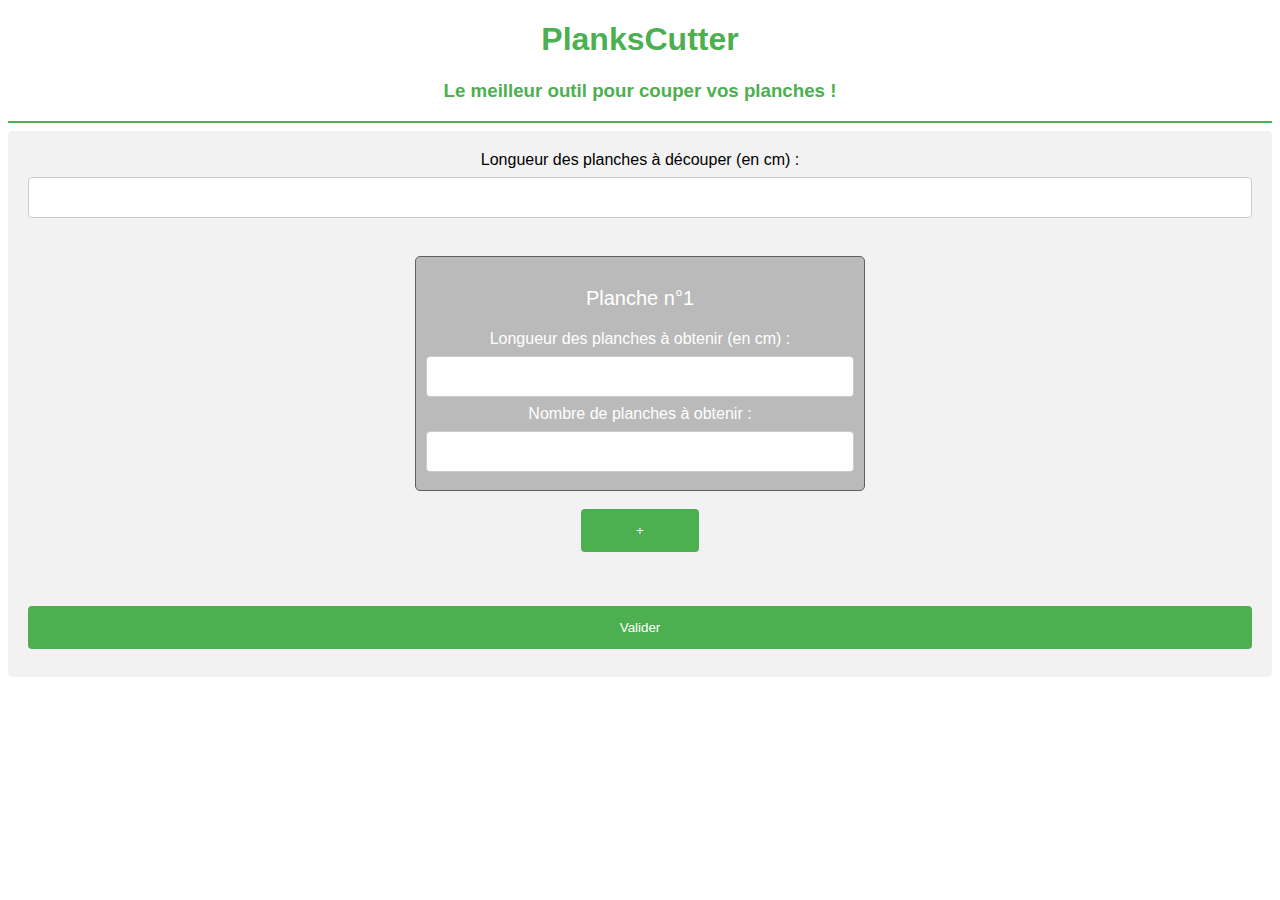
==== static/index.html @ 46ec316c "Wow" ====
<!DOCTYPE html>
<html>
<head>
    <title>PlanksCutter</title>
    <meta charset="utf-8">
    <meta name="viewport" content="width=device-width, initial-scale=1">
    <script src="../js/input.js" defer async></script>
    <link rel="stylesheet" href="../css/input.css">
</head>
<body>
    <h1>PlanksCutter</h1>
    <h3>Le meilleur outil pour couper vos planches !</h3>
    <hr />
    <div>

        <label for="longueurBasePlanche">Longueur des planches à découper (en cm) :</label>
        <input type="number" id="longueurBasePlanche" name="longueurPlanche" min="0" max="100000" required>
        <br />

        <div class="planksContainer">
            <div class="planks1 allPlanks">
                <p class="plankNumber">Planche n°1</p>
                <label for="longueurPlanche">Longueur des planches à obtenir (en cm) :</label>
                <input class="plankLength" type="number" id="longueurPlanche" name="longueurPlanche" min="0" max="100000" required>
                <br />
                <label for="nombrePlanche">Nombre de planches à obtenir :</label>
                <input class="plankQty" type="number" id="nombrePlanche" name="nombrePlanche" min="0" max="100000" required>
            </div>
            <input type="button" value="+" class="addPlank">
        </div>

        <br />
        <input type="submit" value="Valider" class="sendPlanks">
    </div>
    <style>



    </style>
</body>
</html>
---- css/input.css ----
body {
font-family: Arial, Helvetica, sans-serif;
text-align: center;
}
h1 {
color: #4CAF50;
}
h3 {
color: #4CAF50;
}
hr {
border: 1px solid #4CAF50;
}
input[type=number] {
width: 100%;
padding: 12px 20px;
margin: 8px 0;
display: inline-block;
border: 1px solid #ccc;
border-radius: 4px;
box-sizing: border-box;
}
input[type=button] {
width: 10%;
height: 10%;
background-color: #4CAF50;
color: white;
padding: 14px 20px;
margin: 8px 0;
border: none;
border-radius: 4px;
cursor: pointer;
}
input[type=button]:hover {
background-color: #45a049;
}
input[type=submit] {
width: 100%;
background-color: #4CAF50;
color: white;
padding: 14px 20px;
margin: 8px 0;
border: none;
border-radius: 4px;
cursor: pointer;
}
input[type=submit]:hover {
background-color: #45a049;
}
div {
border-radius: 5px;
background-color: #f2f2f2;
padding: 20px;
}
.planksContainer {
display: flex;
flex-direction: column;
align-items: center;
}
.allPlanks {
margin: 10px;
border: 1px solid #606060;
background: #bababa;
color: white;
padding: 10px;
border-radius: 5px;
}
.plankNumber {
font-size: 20px;
}
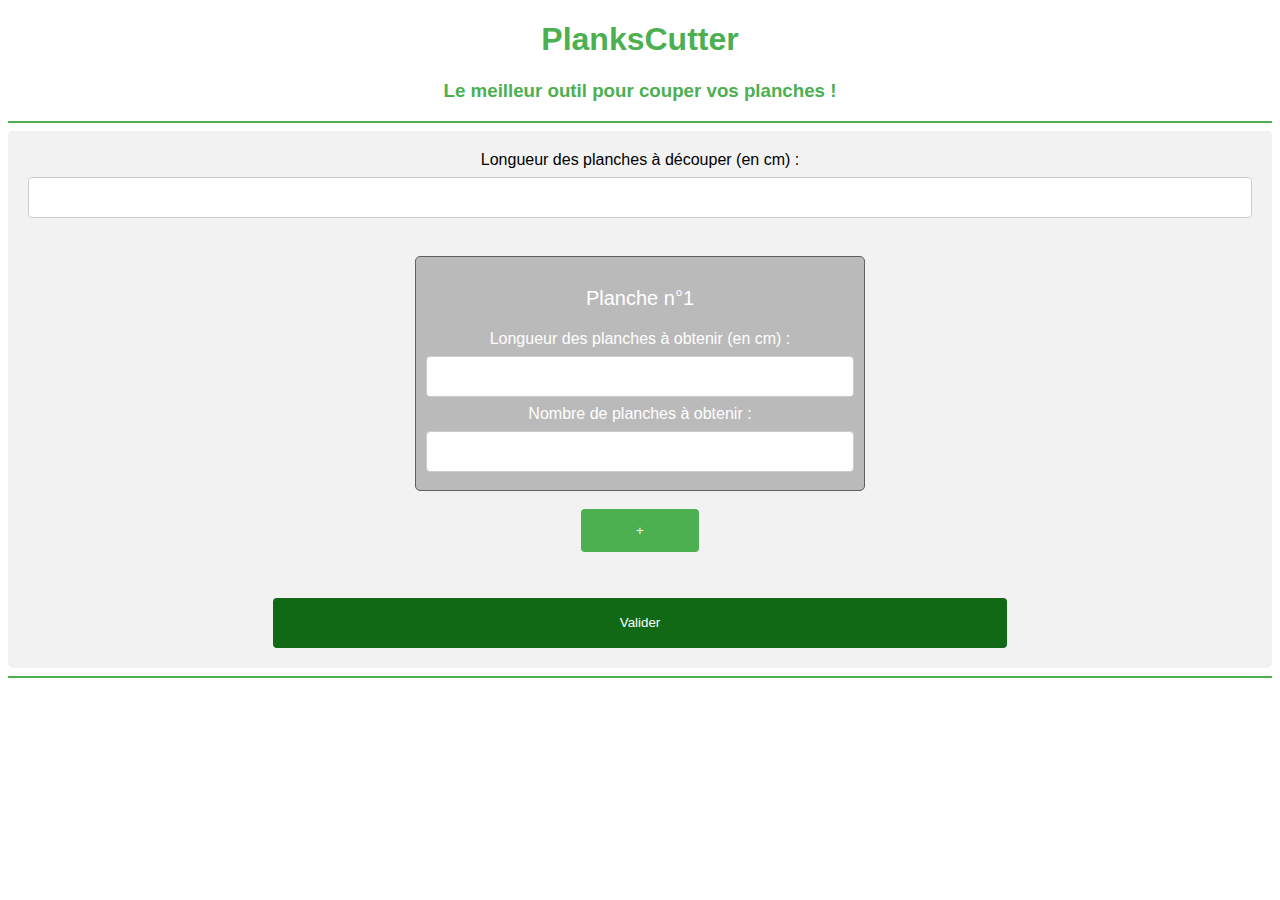
==== commit a8f09782: "Avancée front et toue ça" ====
--- a/static/index.html
+++ b/static/index.html
@@ -5,7 +5,13 @@
     <meta charset="utf-8">
     <meta name="viewport" content="width=device-width, initial-scale=1">
     <script src="../js/input.js" defer async></script>
+    <script src="../js/planks.js" defer async></script>
+    <script src="../js/interacts.js" defer async></script>
     <link rel="stylesheet" href="../css/input.css">
+    <link rel="stylesheet" href="../css/planks.css">
+    <link rel="stylesheet" href="../css/animations.css">
+    <link rel="icon" type="image/x-icon" href="/favicon.ico">
+
 </head>
 <body>
     <h1>PlanksCutter</h1>
@@ -30,12 +36,14 @@
         </div>
 
         <br />
-        <input type="submit" value="Valider" class="sendPlanks">
+        <button type="submit" class="sendPlanks">Valider</button>
     </div>
-    <style>
+    <hr />
+    <section class="solutions">
+        <h2 class="bigSolution">Solutions</h2>
+        <div class="allDisplayedPlanks"></div>
+    </section>
 
 
-
-    </style>
 </body>
 </html>--- a/css/input.css
+++ b/css/input.css
@@ -1,70 +1,70 @@
 body {
-font-family: Arial, Helvetica, sans-serif;
-text-align: center;
+    font-family: Arial, Helvetica, sans-serif;
+    text-align: center;
 }
 h1 {
-color: #4CAF50;
+    color: #4CAF50;
 }
 h3 {
-color: #4CAF50;
+    color: #4CAF50;
 }
 hr {
-border: 1px solid #4CAF50;
+    border: 1px solid #4CAF50;
 }
 input[type=number] {
-width: 100%;
-padding: 12px 20px;
-margin: 8px 0;
-display: inline-block;
-border: 1px solid #ccc;
-border-radius: 4px;
-box-sizing: border-box;
+    width: 100%;
+    padding: 12px 20px;
+    margin: 8px 0;
+    display: inline-block;
+    border: 1px solid #ccc;
+    border-radius: 4px;
+    box-sizing: border-box;
 }
 input[type=button] {
-width: 10%;
-height: 10%;
-background-color: #4CAF50;
-color: white;
-padding: 14px 20px;
-margin: 8px 0;
-border: none;
-border-radius: 4px;
-cursor: pointer;
+    width: 10%;
+    height: 10%;
+    background-color: #4CAF50;
+    color: white;
+    padding: 14px 20px;
+    margin: 8px 0;
+    border: none;
+    border-radius: 4px;
+    cursor: pointer;
 }
 input[type=button]:hover {
-background-color: #45a049;
+    background-color: #45a049;
 }
-input[type=submit] {
-width: 100%;
-background-color: #4CAF50;
-color: white;
-padding: 14px 20px;
-margin: 8px 0;
-border: none;
-border-radius: 4px;
-cursor: pointer;
+button {
+    width: 60%;
+    height: 50px;
+    background-color: #116915;
+    color: white;
+    padding: 14px 20px;
+    border: none;
+    border-radius: 4px;
+    cursor: pointer;
 }
-input[type=submit]:hover {
-background-color: #45a049;
+button:hover {
+    background-color: #45a049;
 }
 div {
-border-radius: 5px;
-background-color: #f2f2f2;
-padding: 20px;
+    border-radius: 5px;
+    background-color: #f2f2f2;
+    padding: 20px;
 }
 .planksContainer {
-display: flex;
-flex-direction: column;
-align-items: center;
+    display: flex;
+    flex-direction: column;
+    align-items: center;
 }
 .allPlanks {
-margin: 10px;
-border: 1px solid #606060;
-background: #bababa;
-color: white;
-padding: 10px;
-border-radius: 5px;
+    margin: 10px;
+    border: 1px solid #606060;
+    background: #bababa;
+    color: white;
+    padding: 10px;
+    border-radius: 5px;
 }
 .plankNumber {
-font-size: 20px;
-}+    font-size: 20px;
+}
--- a/css/planks.css
+++ b/css/planks.css
@@ -0,0 +1,67 @@
+
+.solutions {
+    padding: 20px;
+    background: #ccc;
+    border-radius: 20px;
+    display: none;
+    justify-content: center;
+    align-items: center;
+    flex-direction: column;
+}
+
+.allDisplayedPlanks {
+    display: flex;
+    flex-direction: column;
+    justify-content: space-between;
+    width: 100%;
+    background: #ccc;
+}
+
+
+.plankContainer {
+    display: flex;
+    justify-content: center;
+    margin-top: 20px;
+    align-items: center;
+    background: #ccc;
+}
+
+
+qty {
+    font: 20px Calibri
+}
+
+
+plank {
+    height: 50px;
+    width: 80%;
+    margin-left: 20px;
+    display: flex;
+    flex-direction: row;
+    justify-content: flex-start;
+    background: #966f33;
+    border-radius: 5px;
+}
+
+cut {
+    width: 20%;
+    height: 38px;
+    background: #6e470b;
+    display: flex;
+    justify-content: center;
+    align-items: center;
+
+    border: 2px solid #461f00;
+    margin: 4px;
+    border-radius: 2px;
+
+    font: 12px Calibri;
+    transition: font-size .3s;
+}
+
+cut:hover {
+    font-size: 20px;
+
+}
+
+
--- a/css/animations.css
+++ b/css/animations.css
@@ -0,0 +1,24 @@
+.lds-dual-ring {
+  display: inline-block;
+  width: 80px;
+  height: 80px;
+}
+.lds-dual-ring:after {
+  content: " ";
+  display: block;
+  width: 64px;
+  height: 64px;
+  margin: 8px;
+  border-radius: 50%;
+  border: 6px solid #fff;
+  border-color: #fff transparent #fff transparent;
+  animation: lds-dual-ring 1.2s linear infinite;
+}
+@keyframes lds-dual-ring {
+  0% {
+    transform: rotate(0deg);
+  }
+  100% {
+    transform: rotate(360deg);
+  }
+}
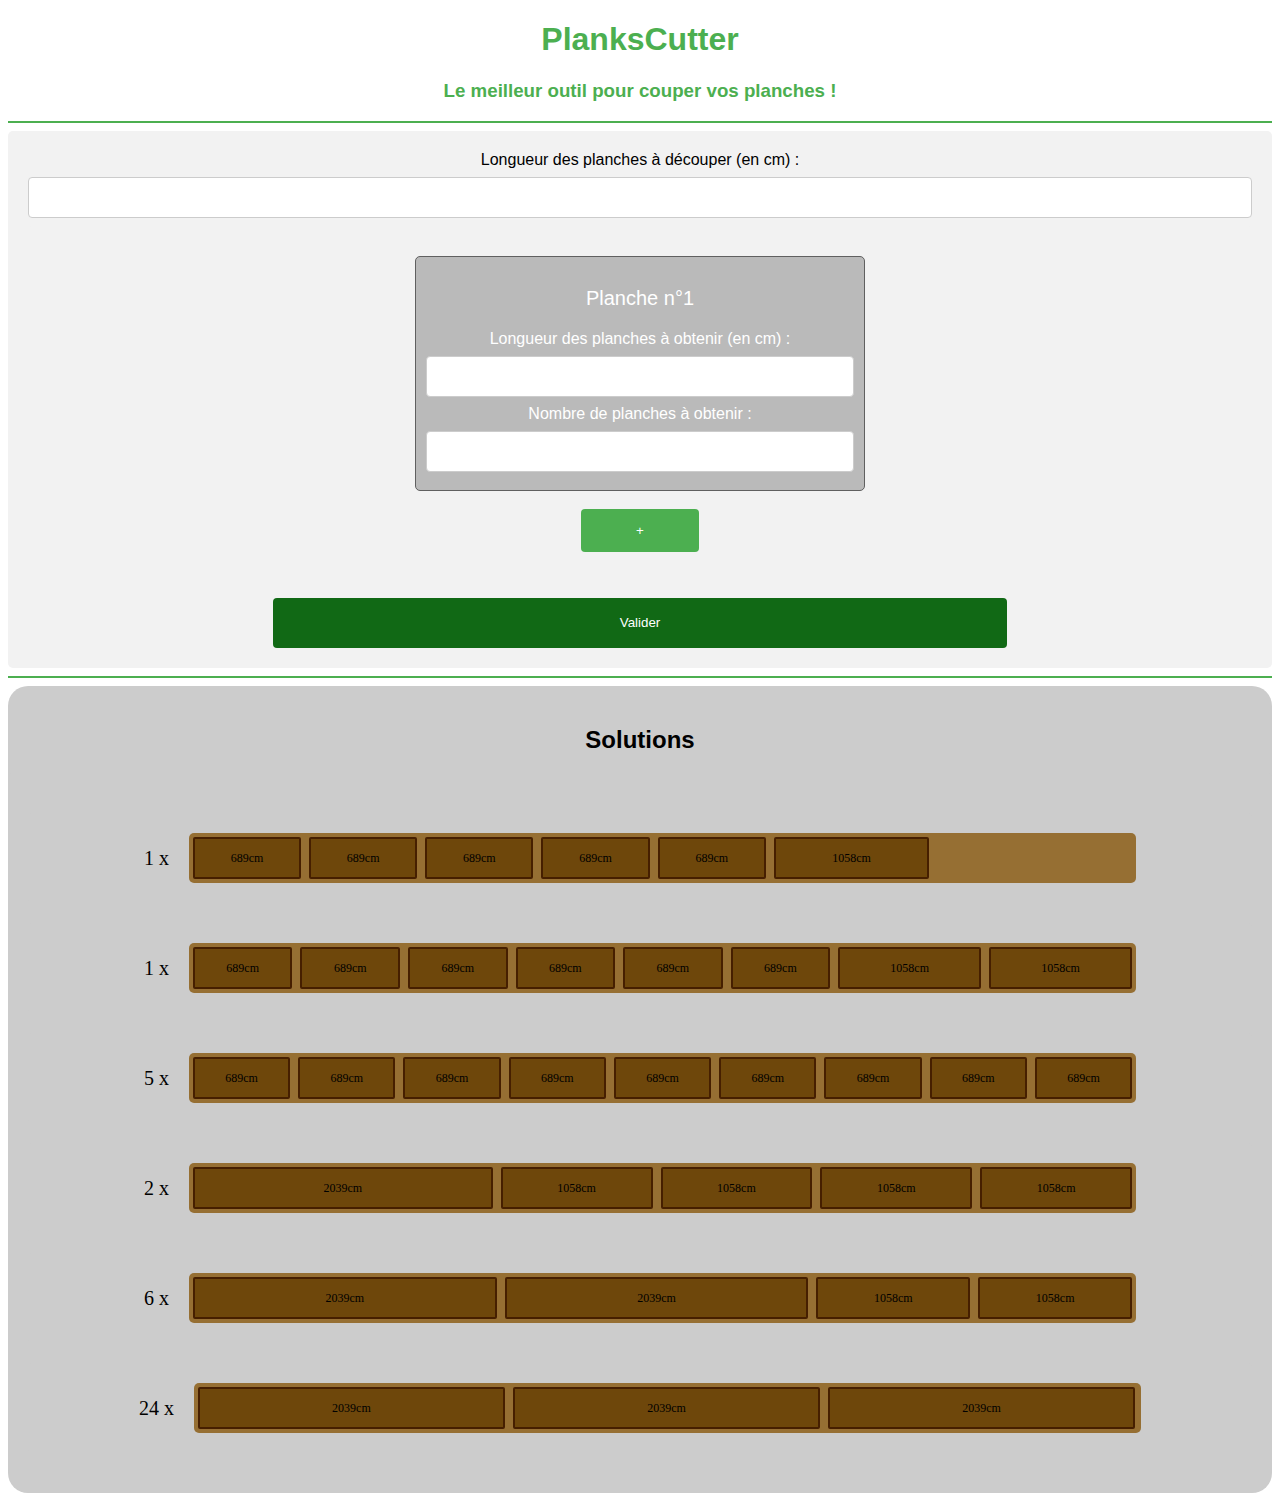
==== commit fce47c00: "PRET POUR NV" ====
--- a/static/index.html
+++ b/static/index.html
@@ -9,7 +9,6 @@
     <script src="../js/interacts.js" defer async></script>
     <link rel="stylesheet" href="../css/input.css">
     <link rel="stylesheet" href="../css/planks.css">
-    <link rel="stylesheet" href="../css/animations.css">
     <link rel="icon" type="image/x-icon" href="/favicon.ico">
 
 </head>
@@ -39,9 +38,15 @@
         <button type="submit" class="sendPlanks">Valider</button>
     </div>
     <hr />
-    <section class="solutions">
+    <section class="solutions" style="display: flex;">
         <h2 class="bigSolution">Solutions</h2>
-        <div class="allDisplayedPlanks"></div>
+        <div class="allDisplayedPlanks">
+            <div class="plankContainer">
+                <qty>1 x </qty>
+                <plank>
+                    <cut style="width: 11%;">
+                        <label>689cm</label>
+                    </cut><cut style="width: 11%;"><label>689cm</label></cut><cut style="width: 11%;"><label>689cm</label></cut><cut style="width: 11%;"><label>689cm</label></cut><cut style="width: 11%;"><label>689cm</label></cut><cut style="width: 16%;"><label>1058cm</label></cut></plank></div><div class="plankContainer"><qty>1 x </qty><plank><cut style="width: 11%;"><label>689cm</label></cut><cut style="width: 11%;"><label>689cm</label></cut><cut style="width: 11%;"><label>689cm</label></cut><cut style="width: 11%;"><label>689cm</label></cut><cut style="width: 11%;"><label>689cm</label></cut><cut style="width: 11%;"><label>689cm</label></cut><cut style="width: 16%;"><label>1058cm</label></cut><cut style="width: 16%;"><label>1058cm</label></cut></plank></div><div class="plankContainer"><qty>5 x </qty><plank><cut style="width: 11%;"><label>689cm</label></cut><cut style="width: 11%;"><label>689cm</label></cut><cut style="width: 11%;"><label>689cm</label></cut><cut style="width: 11%;"><label>689cm</label></cut><cut style="width: 11%;"><label>689cm</label></cut><cut style="width: 11%;"><label>689cm</label></cut><cut style="width: 11%;"><label>689cm</label></cut><cut style="width: 11%;"><label>689cm</label></cut><cut style="width: 11%;"><label>689cm</label></cut></plank></div><div class="plankContainer"><qty>2 x </qty><plank><cut style="width: 32%;"><label>2039cm</label></cut><cut style="width: 16%;"><label>1058cm</label></cut><cut style="width: 16%;"><label>1058cm</label></cut><cut style="width: 16%;"><label>1058cm</label></cut><cut style="width: 16%;"><label>1058cm</label></cut></plank></div><div class="plankContainer"><qty>6 x </qty><plank><cut style="width: 32%;"><label>2039cm</label></cut><cut style="width: 32%;"><label>2039cm</label></cut><cut style="width: 16%;"><label>1058cm</label></cut><cut style="width: 16%;"><label>1058cm</label></cut></plank></div><div class="plankContainer"><qty>24 x </qty><plank><cut style="width: 32%;"><label>2039cm</label></cut><cut style="width: 32%;"><label>2039cm</label></cut><cut style="width: 32%;"><label>2039cm</label></cut></plank></div></div>
     </section>
 
 
